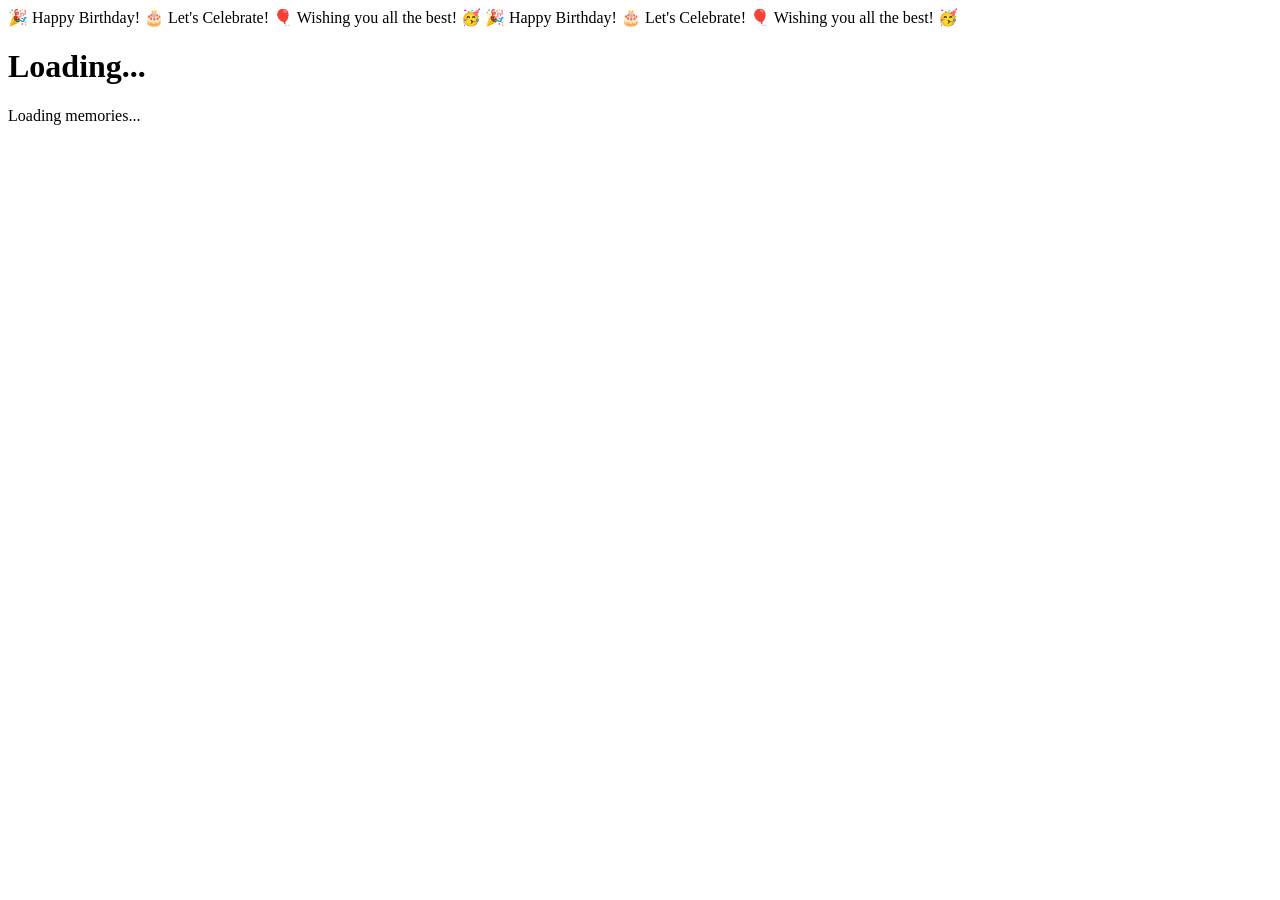
==== Birthday Wish Web 2/index.html @ 135c022e "first commit" ====
<!DOCTYPE html>
<html lang="en">
<head>
    <meta charset="UTF-8">
    <meta name="viewport" content="width=device-width, initial-scale=1.0">
    <title>Happy Birthday!</title>
    <link rel="stylesheet" href="Birthday Wish Web 2/style.css">
    <!-- Canvas Confetti Library for high-performance particle effects -->
    <script src="https://cdn.jsdelivr.net/npm/canvas-confetti@1.6.0/dist/confetti.browser.min.js"></script>
</head>
<body>
    <!-- Modern CSS Marquee -->
    <div class="marquee-container">
        <div class="marquee-content">
            🎉 Happy Birthday! 🎂 Let's Celebrate! 🎈 Wishing you all the best! 🥳
            🎉 Happy Birthday! 🎂 Let's Celebrate! 🎈 Wishing you all the best! 🥳
        </div>
    </div>

    <!-- Main Celebration Container -->
    <main class="celebration-container">
        <h1 class="glowing-text" id="greeting-name">Loading...</h1>
        <p class="pulsing-text" id="birthday-date"></p>

        <!-- Image Slideshow -->
        <div class="slideshow-container" id="slideshow">
            <img id="slideshow-img" src="" alt="Birthday Person" style="display: none;">
            <div class="slideshow-fallback" id="slideshow-fallback">
                <p>Loading memories...</p>
            </div>
        </div>
    </main>

    <!-- Container for dynamic balloons -->
    <div id="balloon-container"></div>

    <script src="Birthday Wish Web 2/script.js"></script>
</body>
</html>
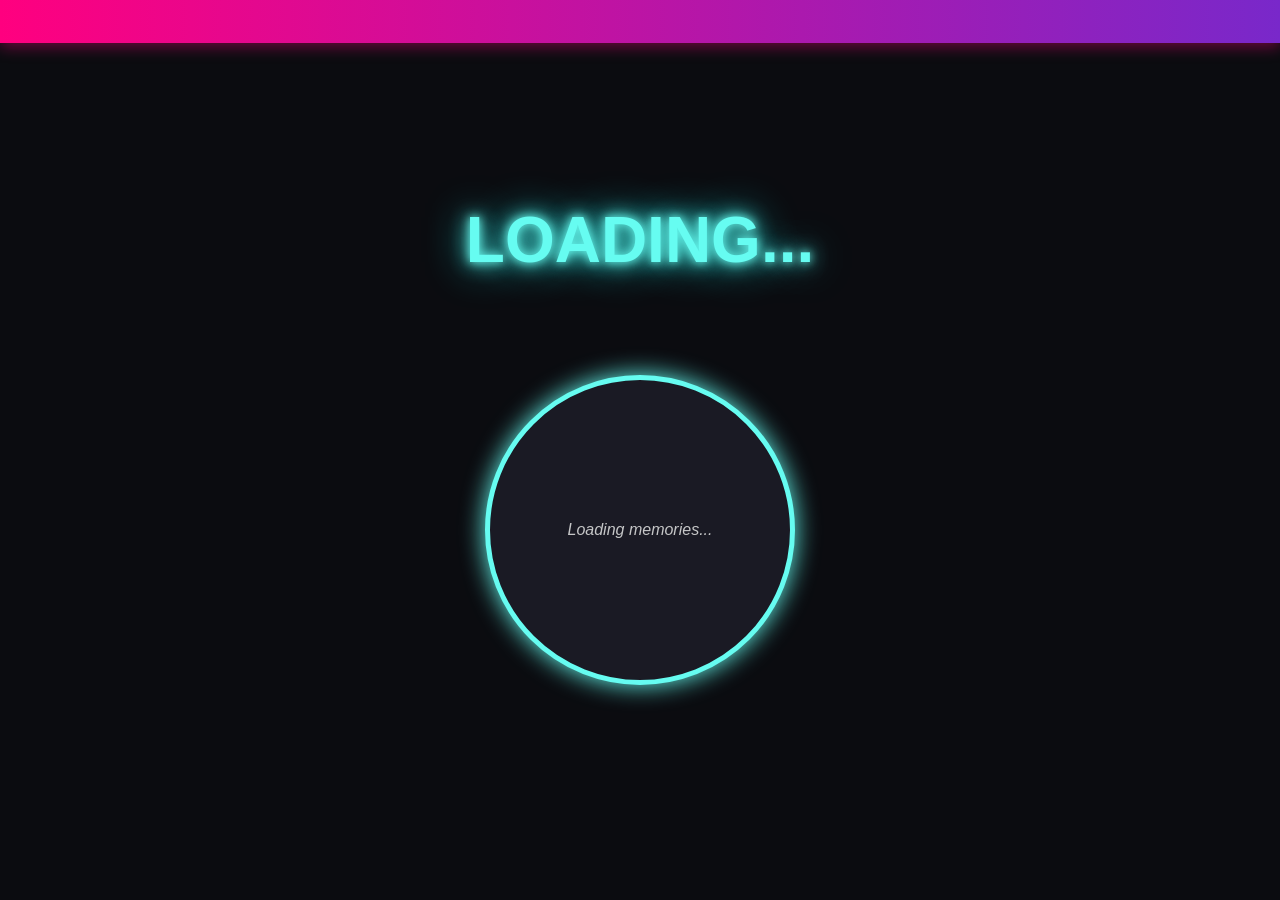
==== commit 36b84608: "Fix absolute paths and add multi-project directory" ====
--- a/Birthday Wish Web 2/index.html
+++ b/Birthday Wish Web 2/index.html
@@ -4,12 +4,10 @@
     <meta charset="UTF-8">
     <meta name="viewport" content="width=device-width, initial-scale=1.0">
     <title>Happy Birthday!</title>
-    <link rel="stylesheet" href="Birthday Wish Web 2/style.css">
-    <!-- Canvas Confetti Library for high-performance particle effects -->
+    <link rel="stylesheet" href="style.css">
     <script src="https://cdn.jsdelivr.net/npm/canvas-confetti@1.6.0/dist/confetti.browser.min.js"></script>
 </head>
 <body>
-    <!-- Modern CSS Marquee -->
     <div class="marquee-container">
         <div class="marquee-content">
             🎉 Happy Birthday! 🎂 Let's Celebrate! 🎈 Wishing you all the best! 🥳
@@ -17,12 +15,10 @@
         </div>
     </div>
 
-    <!-- Main Celebration Container -->
     <main class="celebration-container">
         <h1 class="glowing-text" id="greeting-name">Loading...</h1>
         <p class="pulsing-text" id="birthday-date"></p>
 
-        <!-- Image Slideshow -->
         <div class="slideshow-container" id="slideshow">
             <img id="slideshow-img" src="" alt="Birthday Person" style="display: none;">
             <div class="slideshow-fallback" id="slideshow-fallback">
@@ -31,9 +27,8 @@
         </div>
     </main>
 
-    <!-- Container for dynamic balloons -->
     <div id="balloon-container"></div>
 
-    <script src="Birthday Wish Web 2/script.js"></script>
+    <script src="script.js"></script>
 </body>
 </html>
--- a/Birthday Wish Web 2/style.css
+++ b/Birthday Wish Web 2/style.css
@@ -0,0 +1,158 @@
+/* --- CSS Variables for Theming --- */
+:root {
+    --bg-color: #0b0c10;
+    --primary-color: #66fcf1;
+    --secondary-color: #c5c6c7;
+    --accent-color: #ff007f;
+    --font-main: 'Segoe UI', Tahoma, Geneva, Verdana, sans-serif;
+}
+
+body, html {
+    margin: 0;
+    padding: 0;
+    width: 100%;
+    height: 100%;
+    background-color: var(--bg-color);
+    font-family: var(--font-main);
+    color: var(--secondary-color);
+    overflow-x: hidden;
+}
+
+/* --- Modern Marquee (Keyframes) --- */
+.marquee-container {
+    width: 100%;
+    background: linear-gradient(90deg, #ff007f, #7928ca, #ff007f);
+    background-size: 200% auto;
+    color: white;
+    padding: 10px 0;
+    overflow: hidden;
+    white-space: nowrap;
+    position: relative;
+    z-index: 10;
+    box-shadow: 0 4px 15px rgba(255, 0, 127, 0.4);
+    animation: gradientShift 3s linear infinite;
+}
+
+.marquee-content {
+    display: inline-block;
+    font-size: 1.2rem;
+    font-weight: bold;
+    padding-left: 100%;
+    animation: scrollMarquee 15s linear infinite;
+}
+
+/* --- Typography & Artwork --- */
+.celebration-container {
+    display: flex;
+    flex-direction: column;
+    align-items: center;
+    justify-content: center;
+    min-height: 80vh;
+    padding: 20px;
+    text-align: center;
+    position: relative;
+    z-index: 5;
+}
+
+.glowing-text {
+    font-size: 4rem;
+    color: var(--primary-color);
+    text-transform: uppercase;
+    text-shadow: 0 0 10px var(--primary-color), 0 0 20px var(--primary-color), 0 0 40px #00e6e6;
+    margin-bottom: 10px;
+}
+
+.pulsing-text {
+    font-size: 1.5rem;
+    color: var(--accent-color);
+    animation: pulse 2s infinite;
+}
+
+/* --- Slideshow Gallery --- */
+.slideshow-container {
+    margin-top: 40px;
+    width: 300px;
+    height: 300px;
+    border-radius: 50%;
+    overflow: hidden;
+    border: 5px solid var(--primary-color);
+    box-shadow: 0 0 25px var(--primary-color);
+    display: flex;
+    align-items: center;
+    justify-content: center;
+    background-color: #1a1a24;
+    position: relative;
+}
+
+#slideshow-img {
+    width: 100%;
+    height: 100%;
+    object-fit: cover;
+    animation: fadeImg 4s infinite alternate;
+}
+
+.slideshow-fallback {
+    color: var(--secondary-color);
+    font-style: italic;
+}
+
+/* --- Floating Balloons --- */
+#balloon-container {
+    position: fixed;
+    top: 0;
+    left: 0;
+    width: 100%;
+    height: 100%;
+    pointer-events: none;
+    z-index: 1;
+    overflow: hidden;
+}
+
+.balloon {
+    position: absolute;
+    bottom: -100px;
+    width: 60px;
+    height: 80px;
+    background-color: var(--accent-color);
+    border-radius: 50% 50% 50% 50% / 40% 40% 60% 60%;
+    opacity: 0.8;
+    animation: floatUp linear forwards;
+}
+
+/* Balloon string */
+.balloon::after {
+    content: '';
+    position: absolute;
+    bottom: -40px;
+    left: 50%;
+    width: 2px;
+    height: 40px;
+    background-color: rgba(255,255,255,0.3);
+}
+
+/* --- Animations --- */
+@keyframes scrollMarquee {
+    0% { transform: translateX(0); }
+    100% { transform: translateX(-100%); }
+}
+
+@keyframes pulse {
+    0% { transform: scale(1); opacity: 1; }
+    50% { transform: scale(1.05); opacity: 0.8; }
+    100% { transform: scale(1); opacity: 1; }
+}
+
+@keyframes gradientShift {
+    0% { background-position: 0% center; }
+    100% { background-position: 200% center; }
+}
+
+@keyframes floatUp {
+    0% { transform: translateY(0) rotate(0deg); }
+    100% { transform: translateY(-110vh) rotate(15deg); }
+}
+
+@keyframes fadeImg {
+    0%, 20% { opacity: 0; transform: scale(1.1); }
+    30%, 100% { opacity: 1; transform: scale(1); }
+}
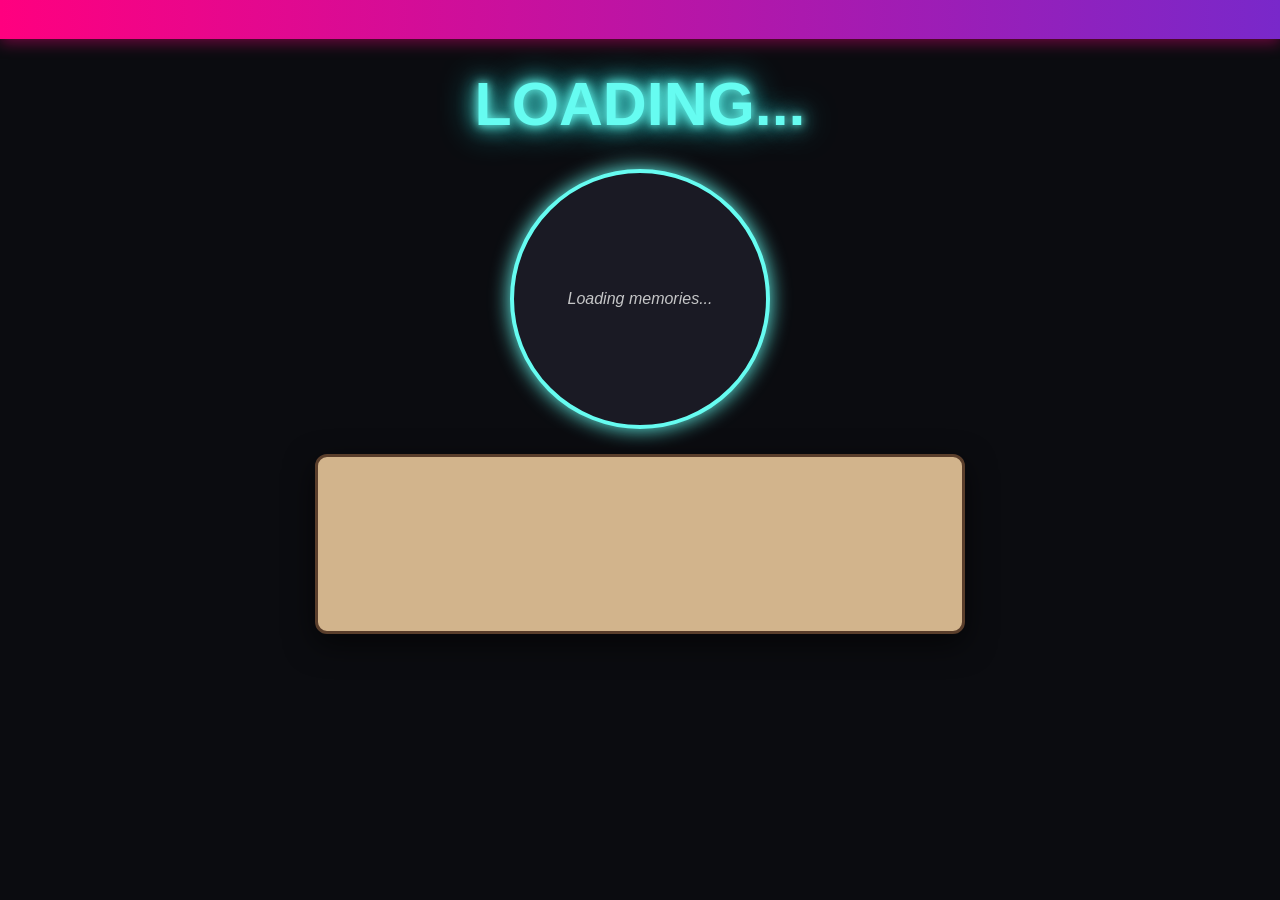
==== commit 6b70b1a2: "version 2" ====
--- a/Birthday Wish Web 2/index.html
+++ b/Birthday Wish Web 2/index.html
@@ -4,10 +4,17 @@
     <meta charset="UTF-8">
     <meta name="viewport" content="width=device-width, initial-scale=1.0">
     <title>Happy Birthday!</title>
+    <!-- Relative CSS Link -->
     <link rel="stylesheet" href="style.css">
+    <!-- Google Font for Handwritten Wish -->
+    <link rel="preconnect" href="https://fonts.googleapis.com">
+    <link rel="preconnect" href="https://fonts.gstatic.com" crossorigin>
+    <link href="https://fonts.googleapis.com/css2?family=Dancing+Script:wght@700&display=swap" rel="stylesheet">
+    <!-- Canvas Confetti Library -->
     <script src="https://cdn.jsdelivr.net/npm/canvas-confetti@1.6.0/dist/confetti.browser.min.js"></script>
 </head>
 <body>
+    <!-- Top Marquee Bar -->
     <div class="marquee-container">
         <div class="marquee-content">
             🎉 Happy Birthday! 🎂 Let's Celebrate! 🎈 Wishing you all the best! 🥳
@@ -15,20 +22,30 @@
         </div>
     </div>
 
+    <!-- Main Celebration Area -->
     <main class="celebration-container">
         <h1 class="glowing-text" id="greeting-name">Loading...</h1>
         <p class="pulsing-text" id="birthday-date"></p>
 
+        <!-- Slideshow Container -->
         <div class="slideshow-container" id="slideshow">
             <img id="slideshow-img" src="" alt="Birthday Person" style="display: none;">
             <div class="slideshow-fallback" id="slideshow-fallback">
                 <p>Loading memories...</p>
             </div>
         </div>
+
+        <!-- Handwritten Paper Wish -->
+        <div class="wish-container" id="wish-container">
+            <img src="https://img.icons8.com/parakeet/48/quill-pen.png" alt="feather pen" class="quill-icon"/>
+            <p class="handwritten-wish" id="handwritten-wish"></p>
+        </div>
     </main>
 
+    <!-- Floating Balloons Layer -->
     <div id="balloon-container"></div>
 
+    <!-- Relative JS Link -->
     <script src="script.js"></script>
 </body>
 </html>
--- a/Birthday Wish Web 2/style.css
+++ b/Birthday Wish Web 2/style.css
@@ -1,4 +1,3 @@
-/* --- CSS Variables for Theming --- */
 :root {
     --bg-color: #0b0c10;
     --primary-color: #66fcf1;
@@ -7,24 +6,28 @@
     --font-main: 'Segoe UI', Tahoma, Geneva, Verdana, sans-serif;
 }
 
+*, *::before, *::after {
+    box-sizing: border-box;
+}
+
 body, html {
     margin: 0;
     padding: 0;
     width: 100%;
-    height: 100%;
+    min-height: 100vh;
     background-color: var(--bg-color);
     font-family: var(--font-main);
     color: var(--secondary-color);
     overflow-x: hidden;
 }
 
-/* --- Modern Marquee (Keyframes) --- */
+/* --- Marquee --- */
 .marquee-container {
     width: 100%;
     background: linear-gradient(90deg, #ff007f, #7928ca, #ff007f);
     background-size: 200% auto;
     color: white;
-    padding: 10px 0;
+    padding: 8px 0;
     overflow: hidden;
     white-space: nowrap;
     position: relative;
@@ -35,48 +38,52 @@
 
 .marquee-content {
     display: inline-block;
-    font-size: 1.2rem;
+    font-size: clamp(0.9rem, 2.5vw, 1.2rem);
     font-weight: bold;
     padding-left: 100%;
     animation: scrollMarquee 15s linear infinite;
 }
 
-/* --- Typography & Artwork --- */
+/* --- Responsive Celebration Container --- */
 .celebration-container {
     display: flex;
     flex-direction: column;
     align-items: center;
     justify-content: center;
-    min-height: 80vh;
-    padding: 20px;
+    padding: 20px 15px;
     text-align: center;
     position: relative;
     z-index: 5;
+    width: 100%;
+    max-width: 1200px;
+    margin: 0 auto;
 }
 
 .glowing-text {
-    font-size: 4rem;
+    font-size: clamp(2rem, 6vw, 3.8rem);
     color: var(--primary-color);
     text-transform: uppercase;
-    text-shadow: 0 0 10px var(--primary-color), 0 0 20px var(--primary-color), 0 0 40px #00e6e6;
-    margin-bottom: 10px;
+    text-shadow: 0 0 10px var(--primary-color), 0 0 20px var(--primary-color), 0 0 35px #00e6e6;
+    margin: 10px 0;
+    word-break: break-word;
 }
 
 .pulsing-text {
-    font-size: 1.5rem;
+    font-size: clamp(1rem, 3.5vw, 1.4rem);
     color: var(--accent-color);
     animation: pulse 2s infinite;
-}
-
-/* --- Slideshow Gallery --- */
+    margin-top: 0;
+    margin-bottom: 20px;
+}
+
+/* --- Responsive Slideshow Container --- */
 .slideshow-container {
-    margin-top: 40px;
-    width: 300px;
-    height: 300px;
+    width: clamp(180px, 45vw, 260px);
+    height: clamp(180px, 45vw, 260px);
     border-radius: 50%;
     overflow: hidden;
-    border: 5px solid var(--primary-color);
-    box-shadow: 0 0 25px var(--primary-color);
+    border: 4px solid var(--primary-color);
+    box-shadow: 0 0 20px var(--primary-color);
     display: flex;
     align-items: center;
     justify-content: center;
@@ -94,9 +101,66 @@
 .slideshow-fallback {
     color: var(--secondary-color);
     font-style: italic;
-}
-
-/* --- Floating Balloons --- */
+    font-size: clamp(0.85rem, 2.5vw, 1rem);
+}
+
+/* --- Paper Wish Container & Moving Quill --- */
+.wish-container {
+    position: relative;
+    margin-top: 25px;
+    width: 100%;
+    max-width: 650px;
+    min-height: 180px;
+    padding: 25px clamp(20px, 5vw, 40px);
+    border-radius: 12px;
+    box-shadow: 0 10px 30px rgba(0, 0, 0, 0.6);
+    border: 3px solid #5a3e2b;
+    background-color: #d2b48c;
+    background-image: url('https://www.transparenttextures.com/patterns/natural-paper.png');
+    display: flex;
+    align-items: center;
+    justify-content: center;
+    overflow: hidden;
+}
+
+.wish-wrapper {
+    position: relative;
+    display: inline-block;
+    max-width: 100%;
+}
+
+.handwritten-wish {
+    position: relative;
+    z-index: 2;
+    font-family: 'Dancing Script', cursive;
+    font-size: clamp(1.3rem, 4vw, 1.8rem);
+    color: #2b1704;
+    line-height: 1.5;
+    text-align: center;
+    margin: 0;
+    white-space: pre-wrap; /* Keeps line breaks and spaces clean */
+    word-break: break-word;
+}
+
+/* Quill follows the text cursor dynamically */
+.quill-icon {
+    position: absolute;
+    width: clamp(35px, 8vw, 45px);
+    height: clamp(35px, 8vw, 45px);
+    z-index: 3;
+    pointer-events: none;
+    transform-origin: bottom left;
+    filter: drop-shadow(2px 4px 6px rgba(0,0,0,0.3));
+    transition: left 0.05s linear, top 0.05s linear, opacity 0.3s ease;
+    opacity: 0; /* Hidden until writing starts */
+}
+
+.quill-icon.writing {
+    opacity: 1;
+    animation: penScribe 0.25s infinite alternate ease-in-out;
+}
+
+/* --- Balloons --- */
 #balloon-container {
     position: fixed;
     top: 0;
@@ -111,26 +175,25 @@
 .balloon {
     position: absolute;
     bottom: -100px;
-    width: 60px;
-    height: 80px;
+    width: clamp(40px, 10vw, 60px);
+    height: clamp(55px, 13vw, 80px);
     background-color: var(--accent-color);
     border-radius: 50% 50% 50% 50% / 40% 40% 60% 60%;
     opacity: 0.8;
     animation: floatUp linear forwards;
 }
 
-/* Balloon string */
 .balloon::after {
     content: '';
     position: absolute;
-    bottom: -40px;
+    bottom: -30px;
     left: 50%;
     width: 2px;
-    height: 40px;
+    height: 30px;
     background-color: rgba(255,255,255,0.3);
 }
 
-/* --- Animations --- */
+/* --- Keyframe Animations --- */
 @keyframes scrollMarquee {
     0% { transform: translateX(0); }
     100% { transform: translateX(-100%); }
@@ -138,7 +201,7 @@
 
 @keyframes pulse {
     0% { transform: scale(1); opacity: 1; }
-    50% { transform: scale(1.05); opacity: 0.8; }
+    50% { transform: scale(1.04); opacity: 0.85; }
     100% { transform: scale(1); opacity: 1; }
 }
 
@@ -153,6 +216,23 @@
 }
 
 @keyframes fadeImg {
-    0%, 20% { opacity: 0; transform: scale(1.1); }
+    0%, 20% { opacity: 0; transform: scale(1.08); }
     30%, 100% { opacity: 1; transform: scale(1); }
+}
+
+@keyframes penScribe {
+    0% { transform: rotate(0deg) translate(0, 0); }
+    100% { transform: rotate(-15deg) translate(-3px, -4px); }
+}
+
+/* --- Mobile Device Responsive Tweaks --- */
+@media (max-width: 480px) {
+    .celebration-container {
+        padding: 15px 10px;
+    }
+    
+    .wish-container {
+        padding: 20px 15px;
+        min-height: 150px;
+    }
 }
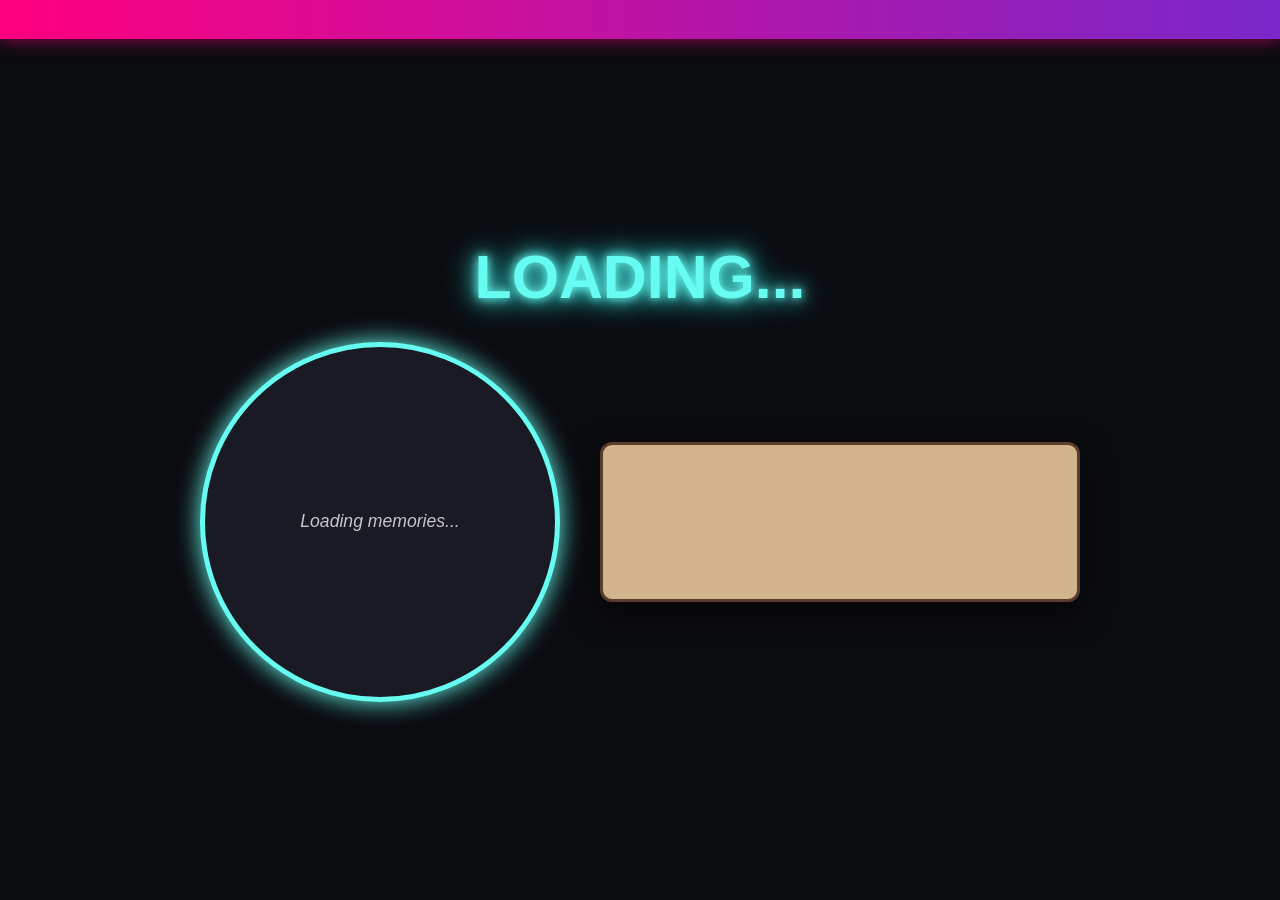
==== commit 3c984cb5: "image .." ====
--- a/Birthday Wish Web 2/index.html
+++ b/Birthday Wish Web 2/index.html
@@ -24,21 +24,29 @@
 
     <!-- Main Celebration Area -->
     <main class="celebration-container">
-        <h1 class="glowing-text" id="greeting-name">Loading...</h1>
-        <p class="pulsing-text" id="birthday-date"></p>
-
-        <!-- Slideshow Container -->
-        <div class="slideshow-container" id="slideshow">
-            <img id="slideshow-img" src="" alt="Birthday Person" style="display: none;">
-            <div class="slideshow-fallback" id="slideshow-fallback">
-                <p>Loading memories...</p>
-            </div>
+        <!-- Header Section -->
+        <div class="header-section">
+            <h1 class="glowing-text" id="greeting-name">Loading...</h1>
+            <p class="pulsing-text" id="birthday-date"></p>
         </div>
 
-        <!-- Handwritten Paper Wish -->
-        <div class="wish-container" id="wish-container">
-            <img src="https://img.icons8.com/parakeet/48/quill-pen.png" alt="feather pen" class="quill-icon"/>
-            <p class="handwritten-wish" id="handwritten-wish"></p>
+        <!-- Layout Wrapper (Side-by-side on Landscape, Stacked on Mobile) -->
+        <div class="content-wrapper">
+            <!-- Slideshow Container -->
+            <div class="slideshow-container" id="slideshow">
+                <img id="slideshow-img" src="" alt="Birthday Person" style="display: none;">
+                <div class="slideshow-fallback" id="slideshow-fallback">
+                    <p>Loading memories...</p>
+                </div>
+            </div>
+
+            <!-- Handwritten Paper Wish -->
+            <div class="wish-container" id="wish-container">
+                <img src="https://img.icons8.com/parakeet/48/quill-pen.png" alt="feather pen" class="quill-icon" id="quill-icon"/>
+                <div class="wish-wrapper">
+                    <p class="handwritten-wish" id="handwritten-wish"></p>
+                </div>
+            </div>
         </div>
     </main>
 
--- a/Birthday Wish Web 2/style.css
+++ b/Birthday Wish Web 2/style.css
@@ -44,12 +44,12 @@
     animation: scrollMarquee 15s linear infinite;
 }
 
-/* --- Responsive Celebration Container --- */
+/* --- Responsive Celebration Main Container --- */
 .celebration-container {
     display: flex;
     flex-direction: column;
     align-items: center;
-    justify-content: center;
+    justify-content: flex-start;
     padding: 20px 15px;
     text-align: center;
     position: relative;
@@ -57,61 +57,78 @@
     width: 100%;
     max-width: 1200px;
     margin: 0 auto;
+    min-height: calc(100vh - 40px);
+}
+
+.header-section {
+    margin-bottom: 15px;
+    width: 100%;
 }
 
 .glowing-text {
-    font-size: clamp(2rem, 6vw, 3.8rem);
+    font-size: clamp(2.2rem, 5.5vw, 3.8rem);
     color: var(--primary-color);
     text-transform: uppercase;
     text-shadow: 0 0 10px var(--primary-color), 0 0 20px var(--primary-color), 0 0 35px #00e6e6;
-    margin: 10px 0;
+    margin: 5px 0;
     word-break: break-word;
 }
 
 .pulsing-text {
-    font-size: clamp(1rem, 3.5vw, 1.4rem);
+    font-size: clamp(1rem, 2.8vw, 1.3rem);
     color: var(--accent-color);
     animation: pulse 2s infinite;
-    margin-top: 0;
-    margin-bottom: 20px;
+    margin-top: 5px;
+    margin-bottom: 15px;
+}
+
+/* --- Flex Layout for Content --- */
+.content-wrapper {
+    display: flex;
+    flex-direction: column;
+    align-items: center;
+    justify-content: center;
+    width: 100%;
+    gap: 25px;
 }
 
 /* --- Responsive Slideshow Container --- */
 .slideshow-container {
-    width: clamp(180px, 45vw, 260px);
-    height: clamp(180px, 45vw, 260px);
+    width: clamp(260px, 68vw, 380px);
+    height: clamp(260px, 68vw, 380px);
     border-radius: 50%;
     overflow: hidden;
-    border: 4px solid var(--primary-color);
-    box-shadow: 0 0 20px var(--primary-color);
+    border: 5px solid var(--primary-color);
+    box-shadow: 0 0 25px var(--primary-color);
     display: flex;
     align-items: center;
     justify-content: center;
     background-color: #1a1a24;
     position: relative;
+    flex-shrink: 0;
 }
 
 #slideshow-img {
     width: 100%;
     height: 100%;
     object-fit: cover;
+    border-radius: 50%;
     animation: fadeImg 4s infinite alternate;
 }
 
 .slideshow-fallback {
     color: var(--secondary-color);
     font-style: italic;
-    font-size: clamp(0.85rem, 2.5vw, 1rem);
+    font-size: clamp(0.9rem, 2.5vw, 1.1rem);
 }
 
 /* --- Paper Wish Container & Moving Quill --- */
 .wish-container {
     position: relative;
-    margin-top: 25px;
-    width: 100%;
-    max-width: 650px;
-    min-height: 180px;
-    padding: 25px clamp(20px, 5vw, 40px);
+    width: 100%;
+    max-width: 600px;
+    min-height: 160px;
+    padding: 25px clamp(20px, 4vw, 35px);
     border-radius: 12px;
     box-shadow: 0 10px 30px rgba(0, 0, 0, 0.6);
     border: 3px solid #5a3e2b;
@@ -138,11 +155,11 @@
     line-height: 1.5;
     text-align: center;
     margin: 0;
-    white-space: pre-wrap; /* Keeps line breaks and spaces clean */
+    white-space: pre-wrap;
     word-break: break-word;
 }
 
-/* Quill follows the text cursor dynamically */
+/* Quill follows text cursor */
 .quill-icon {
     position: absolute;
     width: clamp(35px, 8vw, 45px);
@@ -152,7 +169,7 @@
     transform-origin: bottom left;
     filter: drop-shadow(2px 4px 6px rgba(0,0,0,0.3));
     transition: left 0.05s linear, top 0.05s linear, opacity 0.3s ease;
-    opacity: 0; /* Hidden until writing starts */
+    opacity: 0;
 }
 
 .quill-icon.writing {
@@ -193,7 +210,7 @@
     background-color: rgba(255,255,255,0.3);
 }
 
-/* --- Keyframe Animations --- */
+/* --- Keyframes --- */
 @keyframes scrollMarquee {
     0% { transform: translateX(0); }
     100% { transform: translateX(-100%); }
@@ -225,14 +242,38 @@
     100% { transform: rotate(-15deg) translate(-3px, -4px); }
 }
 
-/* --- Mobile Device Responsive Tweaks --- */
+/* --- Landscape Mode & Wide Desktop Layout (Side-by-Side) --- */
+@media (min-width: 768px), (orientation: landscape) and (min-width: 550px) {
+    .celebration-container {
+        justify-content: center;
+    }
+
+    .content-wrapper {
+        flex-direction: row;
+        justify-content: center;
+        align-items: center;
+        gap: 40px;
+    }
+
+    .slideshow-container {
+        width: clamp(260px, 32vw, 360px);
+        height: clamp(260px, 32vw, 360px);
+    }
+
+    .wish-container {
+        width: 480px;
+        max-width: 50vw;
+    }
+}
+
+/* Mobile Tweaks */
 @media (max-width: 480px) {
     .celebration-container {
-        padding: 15px 10px;
+        padding: 12px 10px;
     }
     
     .wish-container {
         padding: 20px 15px;
-        min-height: 150px;
+        min-height: 140px;
     }
 }
